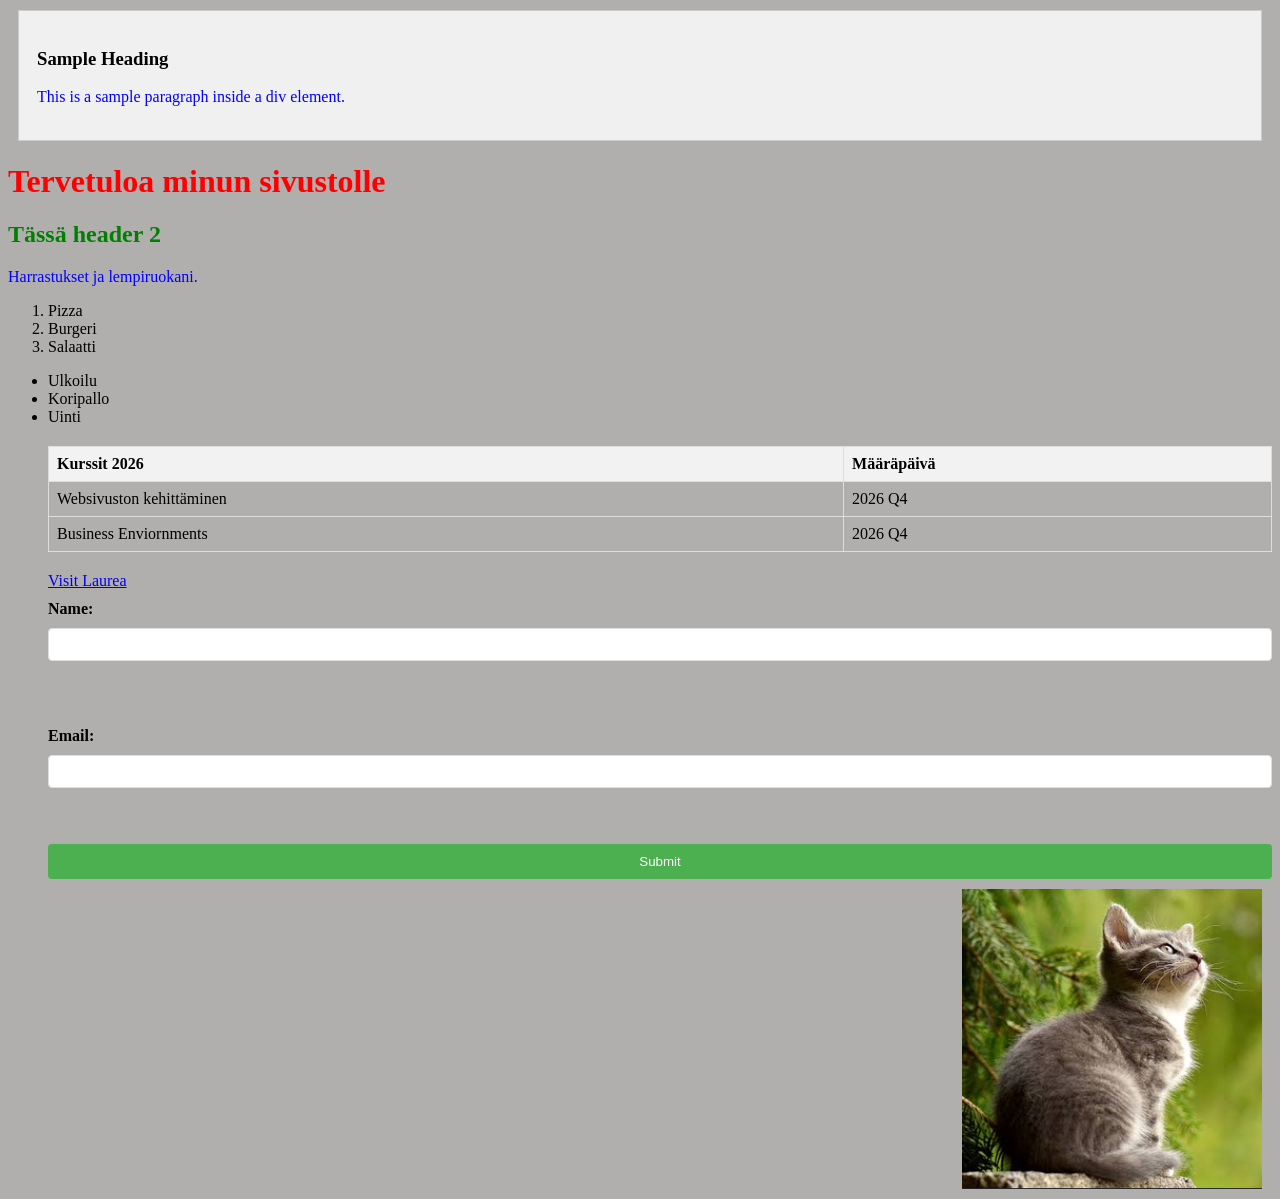
==== WS_02/index.html @ d2ab88cb "Update WS_02 page" ====
<!DOCTYPE html>
<html lang="en">
<head>
    <meta charset="UTF-8">
    <meta name="viewport" content="width=device-width, initial-scale=1.0">
    <title>Lassin sivu</title>
    <link rel="stylesheet" href="style.css">
    
    <div class="content-box">
  <h3>Sample Heading</h3>
  <p>This is a sample paragraph inside a div element.</p>
</div>

    <style>
    h2 {
      color: green;
    }
    </style>
</head>
<body>
    <h1 style="color: red;">Tervetuloa minun sivustolle</h1>
    
     
     <h2>Tässä header 2</h2>
    
    <p>Harrastukset ja lempiruokani.</p>
   
    <ol>
        <li>Pizza</li>
        <li>Burgeri</li>
        <li>Salaatti</li>
    </ol>
    <ul>
        <li>Ulkoilu</li>
        <li>Koripallo</li>
        <li>Uinti</li>
        <table>
    <tr>
        <th>Kurssit 2026</th>
        <th>Määräpäivä</th>
    </tr>
    <tr>
        <td>Websivuston kehittäminen</td>
        <td>2026 Q4</td>
    </tr>
    <tr>
        <td>Business Enviornments</td>
        <td>2026 Q4</td>
    </tr>
    </table>
    


<a href="https://www.laurea.fi">Visit Laurea</a>        

<form>
    <label for="name">Name:</label>
    <input type="text" id="name" name="name"><br><br>
    <label for="email">Email:</label>
    <input type="email" id="email" name="email"><br><br>
    <input type="submit" value="Submit">
    </form>
     <img style="float: right;" alt="Kuva kissasta" src="./kissakuva.jpg" width="300" height="300">
</body>
</html>
---- WS_02/style.css ----
p {
      color: blue;
    }
    
    body {
      background-color: rgb(177, 174, 174);
    }
    
    h1 {
      font-size: 2em;
    }
    .content-box {
  padding: 18px;
  margin: 10px;
  background-color: #f0f0f0;
  border: 1px solid #ccc;
}
table {
      width: 100%;
      margin-top: 20px;
      margin-bottom: 20px;
      border-collapse: collapse;
    }
    
    th, td {
      border: 1px solid #ddd;
      padding: 8px;
      text-align: left;
    }
    
    th {
      background-color: #f2f2f2;
    }
    
    form {
      display: flex;
      flex-direction: column;
      gap: 10px;
    }
    
    label {
        margin-top: 10px;
      font-weight: bold;
    }
    
    input[type="text"], input[type="email"] {
      padding: 8px;
      border: 1px solid #ddd;
      border-radius: 4px;
    }
    
    input[type="submit"] {
      background-color: #4CAF50;
      color: white;
      padding: 10px;
      border: none;
      border-radius: 4px;
      cursor: pointer;
    }
    
    input[type="submit"]:hover {
      background-color: #45a049;
    }
    
  img {
     margin: 10px;
    }
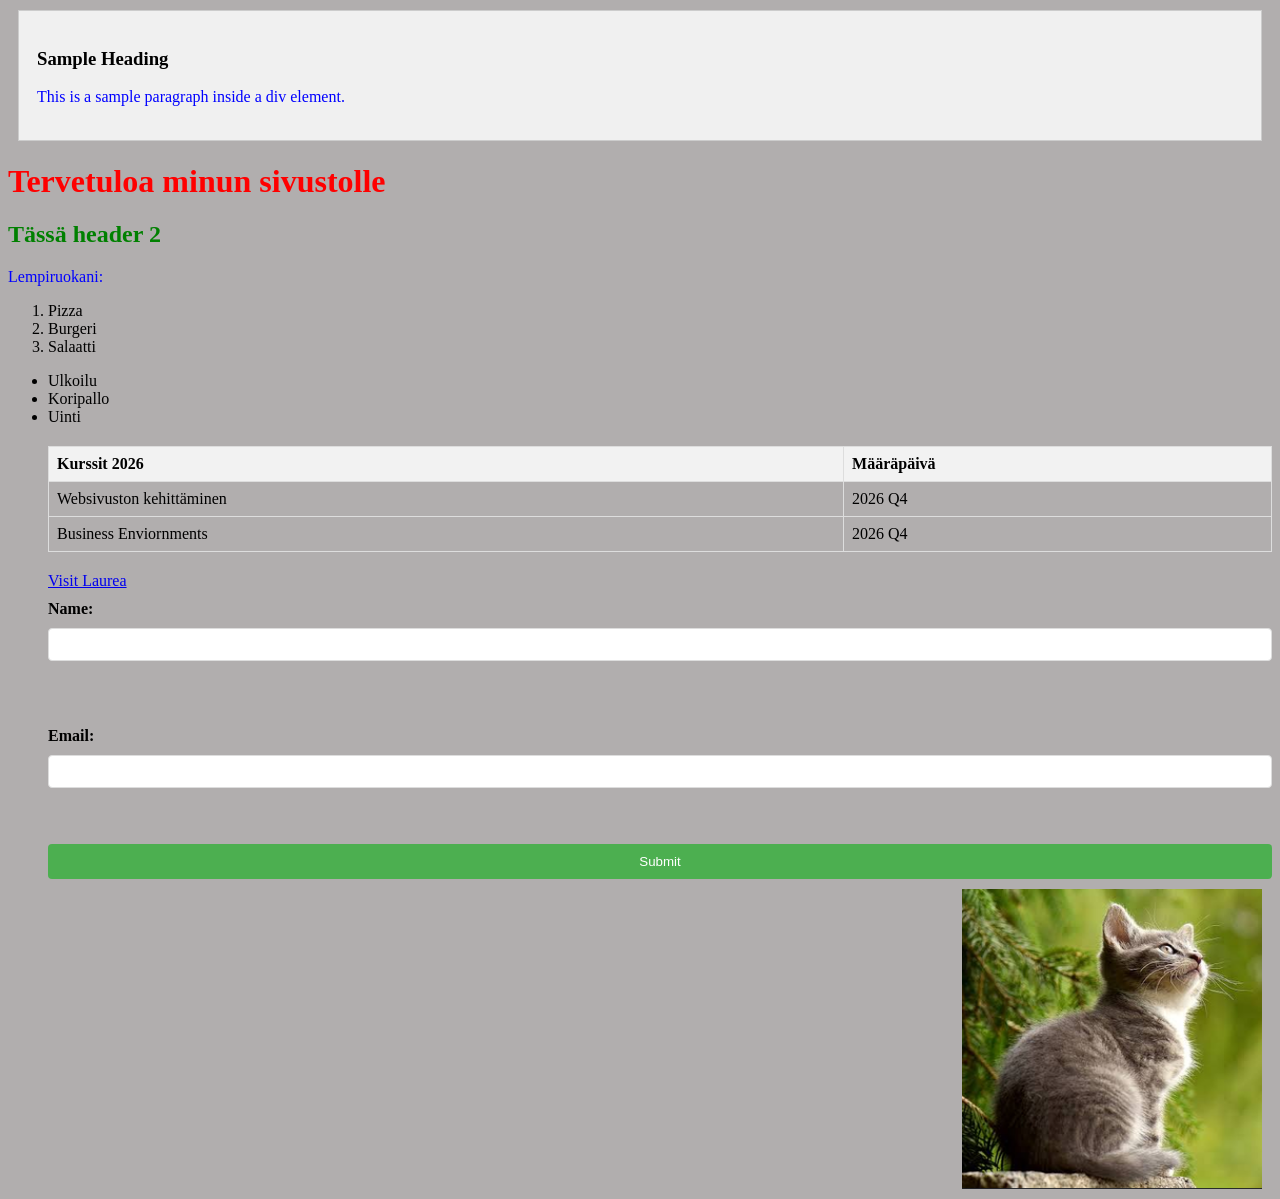
==== commit 56486cc6: "WS_03 animaatio, lista, nappi ja harmattu kuva lisätty. Tyylitetty vähän myös" ====
--- a/WS_02/index.html
+++ b/WS_02/index.html
@@ -23,7 +23,7 @@
      
      <h2>Tässä header 2</h2>
     
-    <p>Harrastukset ja lempiruokani.</p>
+    <p>Lempiruokani:</p>
    
     <ol>
         <li>Pizza</li>
